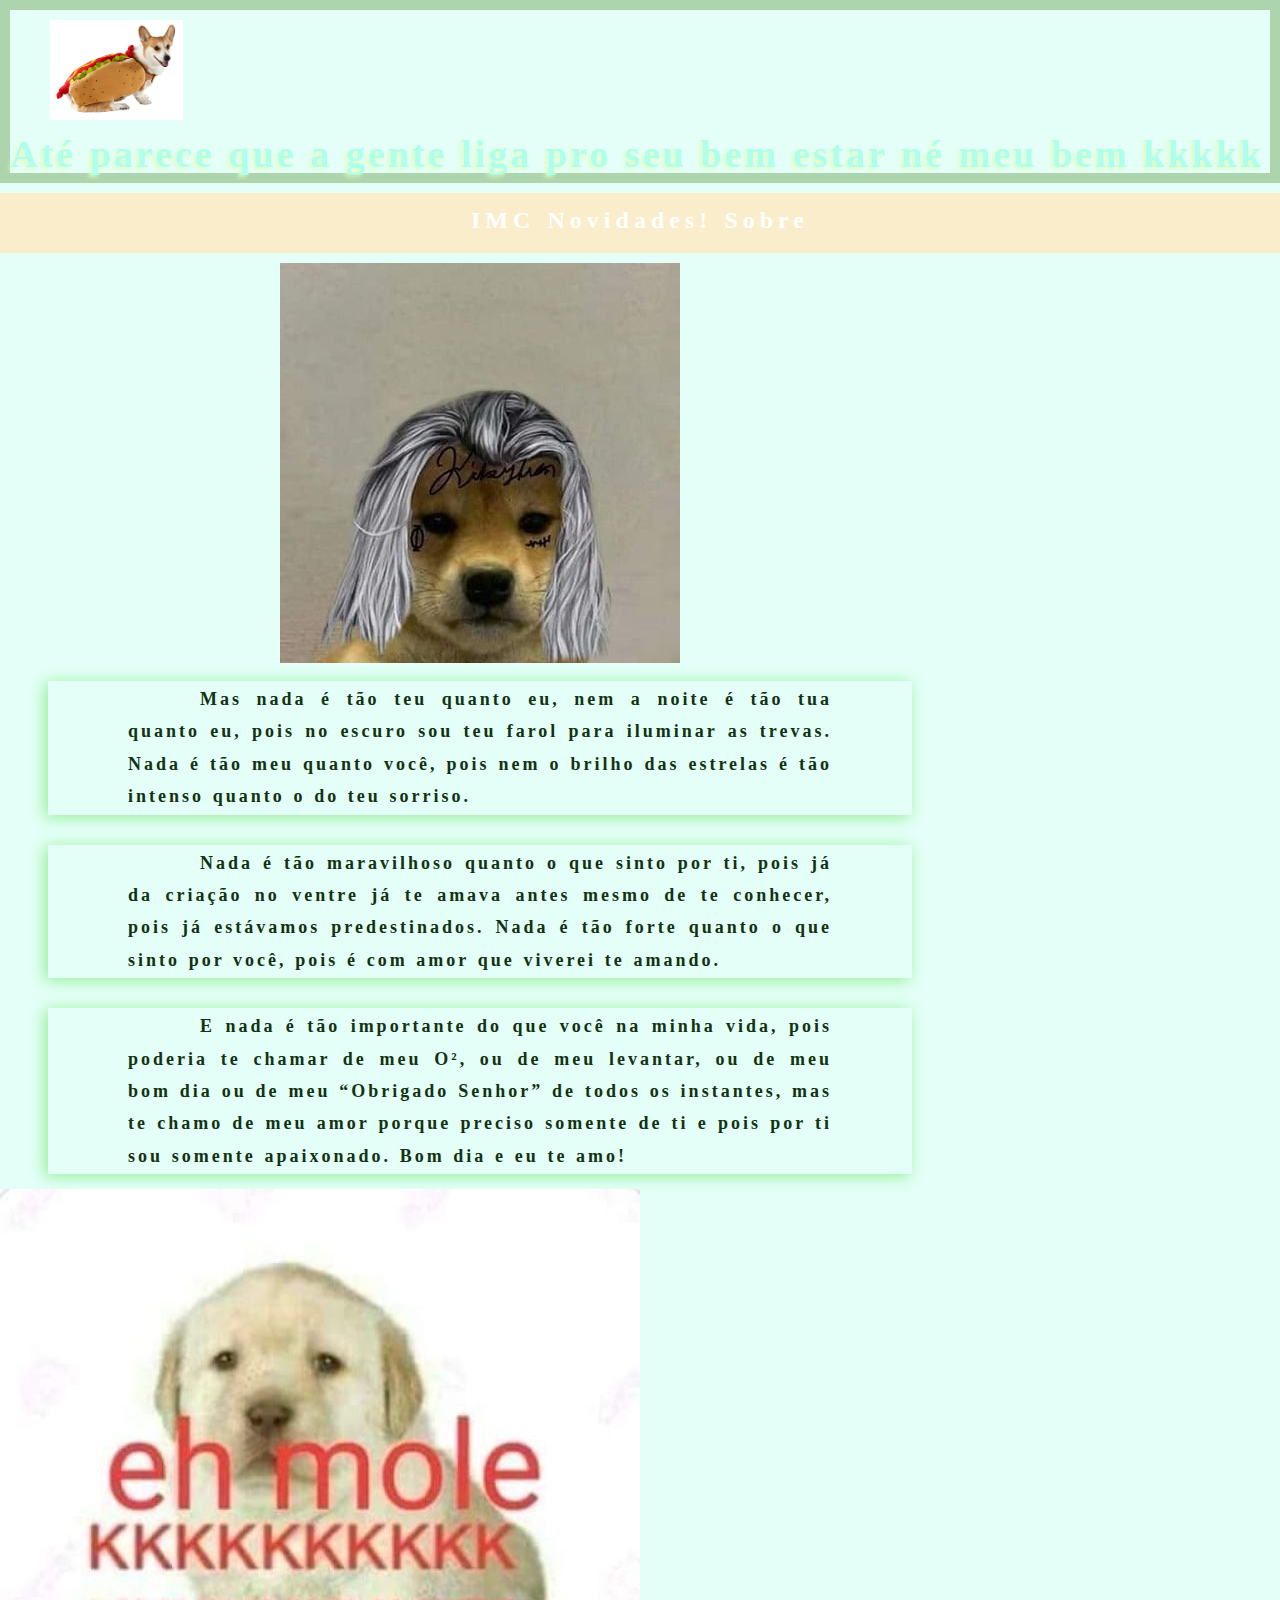
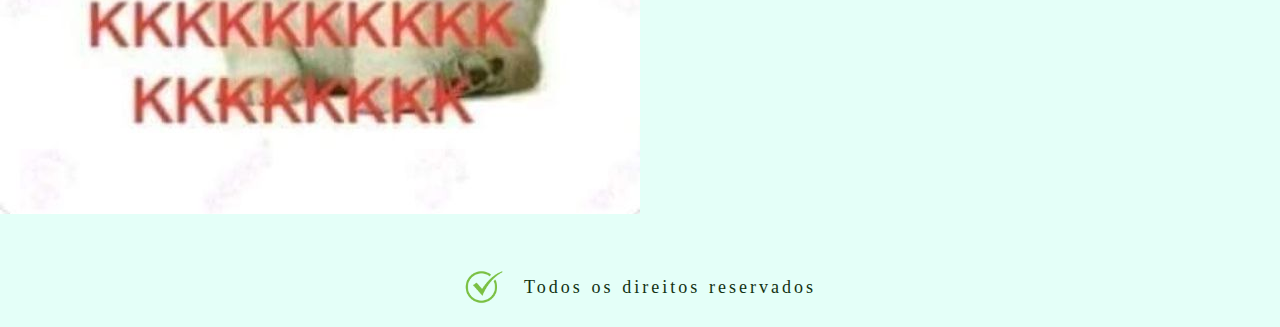
==== DOCS/Exercícios/site saúde/index.html @ 333e0608 "Add files via upload" ====
<!DOCTYPE html>
<html lang="pt-BR">
<head>
    <meta charset="UTF-8">
    <meta http-equiv="X-UA-Compatible" content="IE=edge">
    <meta name="viewport" content="width=device-width, initial-scale=1.0">
    <link rel="stylesheet" href="css/reset.css">
    <link rel="stylesheet" href="css/style.css">
    <title>Cálculo de IMC</title>
</head>
<body>
    <header>
        <img id="logo" src="./img/logo-saude.png">
        <h1>Até parece que a gente liga pro seu bem estar né meu bem kkkkk</h1>
    </header>
    <nav>
        <ul class="menu-principal">
            <li><a href="imc.html">IMC</a></li>
            <li><a href="novidades.html">Novidades!</a></li>
            <li><a href="sobre.html">Sobre</a></li>
        </ul>
    </nav>
    <main>
        <section id="bem-estar">
            <img src="./img/bem-estar.png">
            <p>
                Mas nada é tão teu quanto eu, nem a noite é tão tua quanto eu, pois 
                no escuro sou teu farol para iluminar as trevas. Nada é tão meu 
                quanto você, pois nem o brilho das estrelas é tão intenso quanto o 
                do teu sorriso.
            </p>
            <p>
                Nada é tão maravilhoso quanto o que sinto por ti, 
                pois já da criação no ventre já te amava antes mesmo de te conhecer, 
                pois já estávamos predestinados. Nada é tão forte quanto o que sinto 
                por você, pois é com amor que viverei te amando.
            </p>
            <p>
                E nada é tão importante do que você na minha vida, pois poderia te chamar
                de meu O², ou de meu levantar, ou de meu bom dia ou de meu “Obrigado Senhor” 
                de todos os instantes, mas te chamo de meu amor porque preciso somente de 
                ti e pois por ti sou somente apaixonado. Bom dia e eu te amo!
            </p>
        </section>
        <aside class="./img/fitness1.png">
            <img src="img/fitness2.png">
        </aside>
    </main>
    <footer>
        <div class="footer-content">
            <img class="icon" src="./img/registrado.png">
            <p>Todos os direitos reservados</p>
        </div>
    </footer>
</body>
</html>
---- DOCS/Exercícios/site saúde/css/style.css ----
body {
    font-family: 'Mulish';
    letter-spacing: 3px;
    word-spacing: 1.2px;
    background-color: rgb(228, 255, 248);
    overflow-x: hidden;
}
header {
    border: 10px solid rgb(173, 212, 173);
    border-collapse: collapse;
    display: flex;
    flex-wrap: wrap;
    align-items: center;
    text-align: center;
}
#logo {
    height: 100px;
    display: flex;
    display: inline-block;
    margin: 10px 10px 15px 40px;
}
header h1 {
    color:rgb(174, 255, 235);
    font-size: 38px;
    font-weight: bolder;
    text-shadow: -2px 2px 4px rgb(225, 255, 180);
}
.menu-principal {
    background-color: rgb(250, 237, 203);
    font-size: 24px;
    font-weight: bolder;
    letter-spacing: 5px;
    padding: 15px 40px;
    margin: 10px 0;
    text-align: center;
    height: 60px;
}
.menu-principal li {
    display: flex;
    display: inline-block;
}
.menu-principal a {
    color: white;
}
.menu-principal a:hover {
    color: lightgrey;
    font-size: 28px;
    text-decoration: underline;
}
#bem-estar {
    text-align: center;
    color: rgb(18, 50, 18);
    display: inline-block;
    width: 75%;
    box-sizing: border-box;
    height: 100%;
}
#bem-estar p {
    box-shadow: -3px 2px 15px lightgreen;
    font-size: 18px;
    margin: 15px 10px;
    text-indent: 4em;
    text-align: justify;
    line-height: 1.8em;
    padding: 2px 80px;
    display: inline-block;
    width: 90%;
    font-weight: bold;
}
.img-fitness {
    float: right;
    width: 20%;
}
.img-fitness img {
    max-width: 650px;
    margin-left: -280px;
    padding-top: 20px;
}
.footer-content {
    font-size: 18px;
    color: rgb(18, 50, 18);
    display: flex;
    flex-wrap: wrap;
    justify-content: center;
    align-items: center;
    margin: 50px 0px 20px;
    width: 100%;
}
.footer-content img {
    width: 40px;
    margin-right: 20px;
}
.sobre {
    background-image: url('img/fitness1.png');
    background-position: right;
    background-repeat: no-repeat;
    background-size: cover;
    padding: 80px 0px;
    width: 100%;
}
#content-sobre {
    text-align: center;
    color: rgb(18, 50, 18);
}
#content-sobre p {
    background-color: rgb(195, 236, 195, 0.8);
    box-shadow: -3px 2px 15px lightgreen;
    font-size: 22px;
    margin: 45px 30px;
    text-indent: 4em;
    text-align: justify;
    line-height: 2.5em;
    padding: 2px 80px;
    display: inline-block;
    width: 100%;
    font-weight: bold;
}
#content-sobre h3 {
    font-size: 40px;
    font-weight: bold;
    text-decoration: underline;
    margin-bottom: 50px;
}
.novidades {
    background-color: rgb(218, 240, 218);
    padding: 50px;
    text-align: center;
}
.novidades hr {
    box-shadow: -8px 5px 10px gray;
    width: 70%;
    height: 5px;
    margin: 0px 15% 40px;
}
#content-novidades article {
    display: flex;
    flex-wrap: wrap;
    justify-content: center;
    text-align: center;
    align-items: center;
}
#content-novidades h3 {
    color: rgb(18, 50, 18);
    font-size: 30px;
    font-weight: bold;
    text-decoration: underline;
    margin: 40px 20px 50px;
}
#content-novidades p {
    background-color: rgb(212, 231, 212, 0.8);
    box-shadow: -3px 2px 15px lightgreen;
    font-size: 17px;
    margin: 45px 30px;
    text-indent: 4em;
    text-align: justify;
    line-height: 2.5em;
    padding: 22px 80px;
    display: inline-block;
    width: 45%;
    font-weight: bold;
}
#comtent-novidades img {
    max-width: 300px;
    height: 200px;
    margin: 20px;
}
#calc-imc {
    border: 2px solid gray;
    background-color: rgb(234, 230, 177);
    display: flex;
    flex-wrap: wrap;
    flex-flow: column;
    justify-content: center;
    align-items: center;
    padding: 40px;
    width: 30%;
    height: 340px;
    margin: 120px 40px 100px 100px;
    box-sizing: border-box;
    overflow-y: auto;
}
#calc-imc input {
    width: 60%;
    height: 40px;
    margin: 10px 5px 5px;
    padding: 3px 10px;
    text-align: center;
}
#calc-imc label {
    font-size: 18px;
    font-weight: bold;
    margin-bottom: 20px;
}
#calc-imc button {
    width: 60%;
    font-size: 17px;
    text-align: center;
    font-weight: bold;
    padding: 7px 0px 5px;
    color: rgb(53, 113, 53);
    margin-top: auto;
    box-shadow: -4px 4px 5px gray;
    border-radius: 14px;
    border: none;
    position: relative;
}
#calc-imc button:hover {
    color: rgb(50, 184, 50);
    background-color: rgb(216, 241, 216);
    box-shadow: -8px 8px 5px lightgray;
    border: 2px solid rgb(244, 244, 133);
}
.result {
    border: 3px solid black;
    width: 40%;
    height: 300px;
    padding: 30px;
    display: flex;
    flex-flow: column;
    align-items: center;
    text-align: center;
    margin: 122px;
    box-sizing: border-box;
    overflow: hidden;
}
.result h2 {
    font-size: 22px;
    font-weight: bold;
    margin-bottom: 30px;
}
.result div {
    background-color: rgb(241, 277, 277);
    box-shadow: -3px 5px 18px white;
    max-width: 650px;
    padding: 10px 15px;
    height: 400px;
    display: inline-block;
}
.page-result {
    display: flex;
}
.result img {
    width: 180px;
    margin: 10px;
    display: inline-block;
}
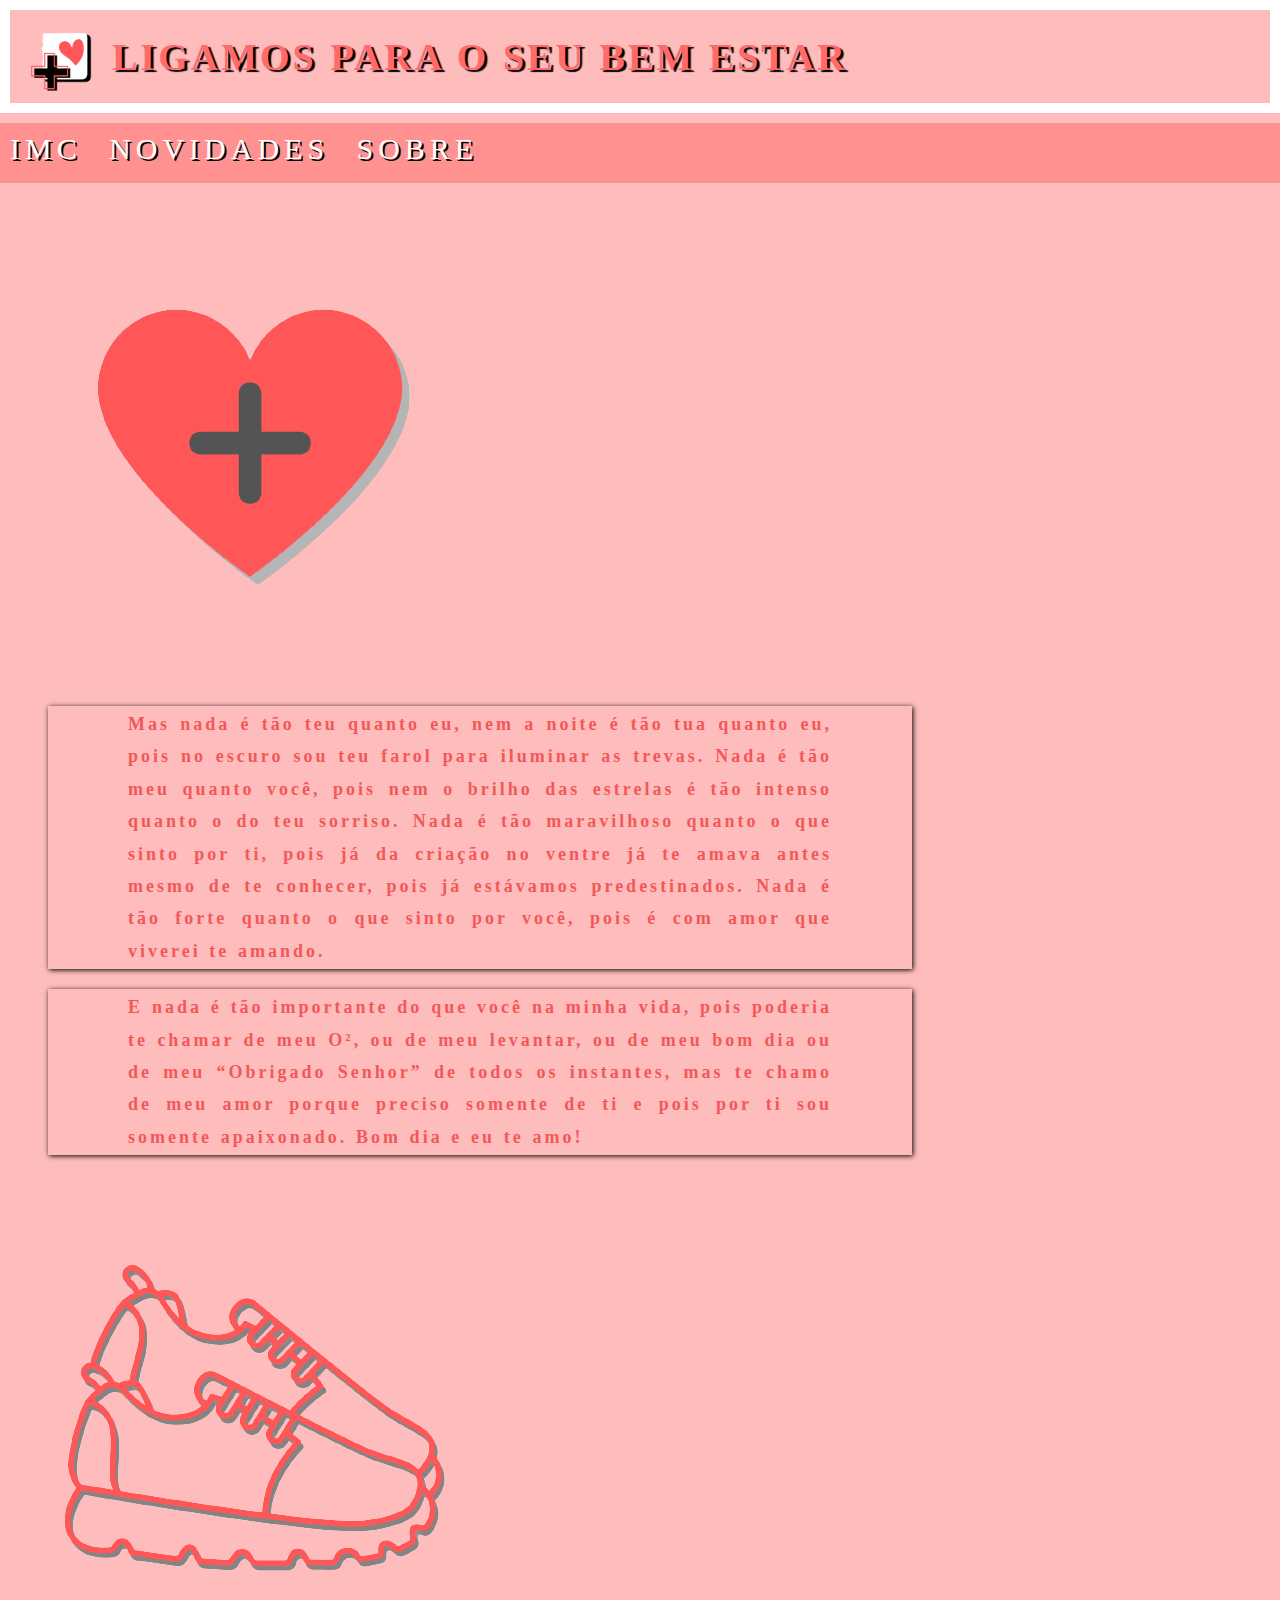
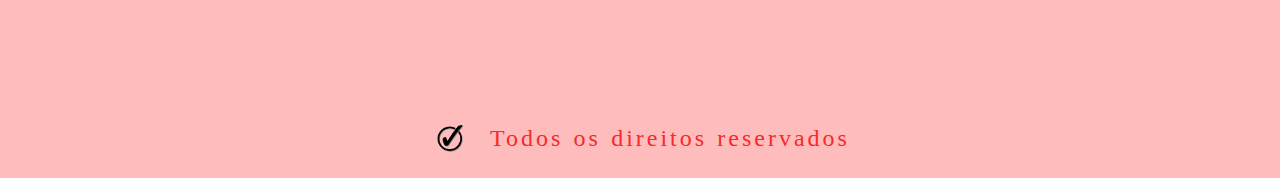
==== commit 4f6dd973: "Add files via upload" ====
--- a/DOCS/Exercícios/site saúde/index.html
+++ b/DOCS/Exercícios/site saúde/index.html
@@ -10,31 +10,33 @@
 </head>
 <body>
     <header>
-        <img id="logo" src="./img/logo-saude.png">
-        <h1>Até parece que a gente liga pro seu bem estar né meu bem kkkkk</h1>
+        <ul class="header"></ul>
+            <img id="logo" src="./img/logo-saude.png">
+            <h1>LIGAMOS PARA O SEU BEM ESTAR</h1>
+        </ul>
     </header>
     <nav>
         <ul class="menu-principal">
-            <li><a href="imc.html">IMC</a></li>
-            <li><a href="novidades.html">Novidades!</a></li>
-            <li><a href="sobre.html">Sobre</a></li>
+            <li><a href="imc.html">IMC  </a></li>
+            <li> </li>
+            <li><a href="novidades.html">NOVIDADES  </a></li>
+            <li> </li>
+            <li><a href="sobre.html">  SOBRE</a></li>
         </ul>
     </nav>
     <main>
+        <ul class="bem-estar"><img src="./img/bem-estar.png"></ul>
         <section id="bem-estar">
-            <img src="./img/bem-estar.png">
             <p>
-                Mas nada é tão teu quanto eu, nem a noite é tão tua quanto eu, pois 
-                no escuro sou teu farol para iluminar as trevas. Nada é tão meu 
-                quanto você, pois nem o brilho das estrelas é tão intenso quanto o 
-                do teu sorriso.
-            </p>
-            <p>
+                Mas nada é tão teu quanto eu, nem a noite é tão tua quanto eu, pois no 
+                escuro sou teu farol para iluminar as trevas. Nada é tão meu quanto você, 
+                pois nem o brilho das estrelas é tão intenso quanto o do teu sorriso.
                 Nada é tão maravilhoso quanto o que sinto por ti, 
                 pois já da criação no ventre já te amava antes mesmo de te conhecer, 
                 pois já estávamos predestinados. Nada é tão forte quanto o que sinto 
                 por você, pois é com amor que viverei te amando.
             </p>
+            </aside>
             <p>
                 E nada é tão importante do que você na minha vida, pois poderia te chamar
                 de meu O², ou de meu levantar, ou de meu bom dia ou de meu “Obrigado Senhor” 
@@ -42,8 +44,8 @@
                 ti e pois por ti sou somente apaixonado. Bom dia e eu te amo!
             </p>
         </section>
-        <aside class="./img/fitness1.png">
-            <img src="img/fitness2.png">
+        <aside class="./img/fitness2.png">
+            <img src="./img/fitness2.png">
         </aside>
     </main>
     <footer>
--- a/DOCS/Exercícios/site saúde/css/style.css
+++ b/DOCS/Exercícios/site saúde/css/style.css
@@ -1,12 +1,12 @@
 body {
-    font-family: 'Mulish';
+    font-family: 'Impact';
     letter-spacing: 3px;
     word-spacing: 1.2px;
-    background-color: rgb(228, 255, 248);
+    background-color: rgb(255, 188, 188);
     overflow-x: hidden;
 }
 header {
-    border: 10px solid rgb(173, 212, 173);
+    border: 10px solid rgb(255, 255, 255);
     border-collapse: collapse;
     display: flex;
     flex-wrap: wrap;
@@ -14,52 +14,50 @@
     text-align: center;
 }
 #logo {
-    height: 100px;
-    display: flex;
-    display: inline-block;
-    margin: 10px 10px 15px 40px;
+    height: 90px;
+    display: flex;
+    display: inline-block;
+    margin: 1px 2px 2px 10px;
 }
 header h1 {
-    color:rgb(174, 255, 235);
+    color:rgb(255, 107, 107);
     font-size: 38px;
     font-weight: bolder;
-    text-shadow: -2px 2px 4px rgb(225, 255, 180);
+    text-shadow: 3px 2px 1px rgb(0, 0, 0);
 }
 .menu-principal {
-    background-color: rgb(250, 237, 203);
-    font-size: 24px;
-    font-weight: bolder;
+    background-color: rgb(255, 145, 145);
+    font-size: 30px;
     letter-spacing: 5px;
-    padding: 15px 40px;
+    padding: 11px 10px;
     margin: 10px 0;
-    text-align: center;
     height: 60px;
-}
-.menu-principal li {
-    display: flex;
-    display: inline-block;
+    text-shadow: 2px 1.5px 0px rgb(0, 0, 0);
+}
+.menu-principal li {    
+    display: flex;
+    display: inline-block;  
+}
+.menu-principal a:hover {
+    color: rgb(255, 108, 108);
+    text-shadow: 2px 1.5px 0px rgb(255, 255, 255);
 }
 .menu-principal a {
     color: white;
 }
-.menu-principal a:hover {
-    color: lightgrey;
-    font-size: 28px;
-    text-decoration: underline;
-}
 #bem-estar {
     text-align: center;
-    color: rgb(18, 50, 18);
+    color: rgb(243, 88, 88);
     display: inline-block;
     width: 75%;
     box-sizing: border-box;
     height: 100%;
 }
 #bem-estar p {
-    box-shadow: -3px 2px 15px lightgreen;
+    box-shadow: 1px 1px 5px rgb(0, 0, 0);
     font-size: 18px;
-    margin: 15px 10px;
-    text-indent: 4em;
+    margin: 10px 10px;
+    text-indent: 0em;
     text-align: justify;
     line-height: 1.8em;
     padding: 2px 80px;
@@ -77,8 +75,8 @@
     padding-top: 20px;
 }
 .footer-content {
-    font-size: 18px;
-    color: rgb(18, 50, 18);
+    font-size: 1.5em;
+    color: rgb(248, 41, 41);
     display: flex;
     flex-wrap: wrap;
     justify-content: center;
@@ -100,7 +98,7 @@
 }
 #content-sobre {
     text-align: center;
-    color: rgb(18, 50, 18);
+    color: rgb(243, 88, 88);
 }
 #content-sobre p {
     background-color: rgb(195, 236, 195, 0.8);
@@ -122,7 +120,7 @@
     margin-bottom: 50px;
 }
 .novidades {
-    background-color: rgb(218, 240, 218);
+    background-color: rgb(255, 175, 175);
     padding: 50px;
     text-align: center;
 }
@@ -140,10 +138,10 @@
     align-items: center;
 }
 #content-novidades h3 {
-    color: rgb(18, 50, 18);
+    color: rgb(255, 106, 106);
+    text-shadow: 2px 1.5px 0px rgb(255, 255, 255);
     font-size: 30px;
     font-weight: bold;
-    text-decoration: underline;
     margin: 40px 20px 50px;
 }
 #content-novidades p {
